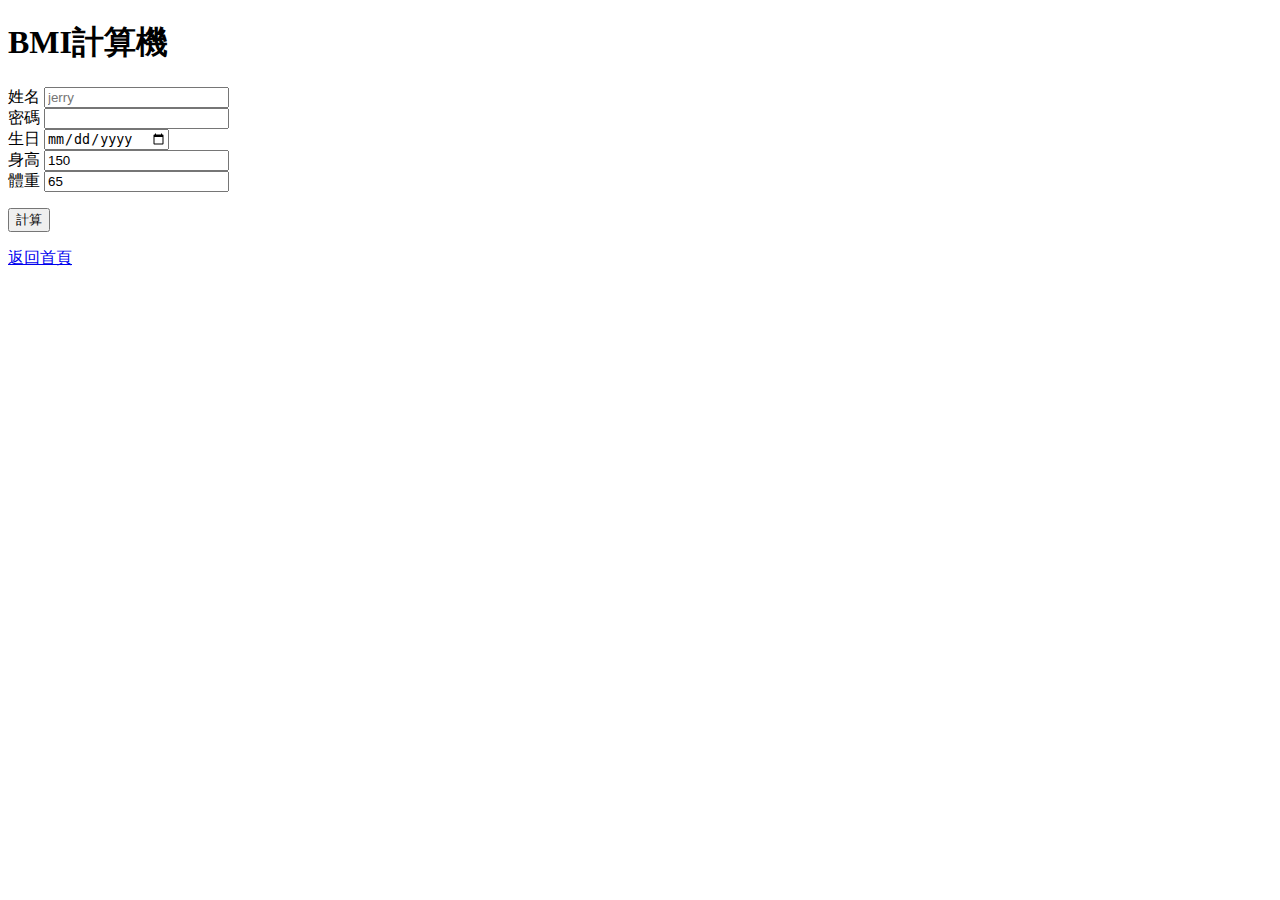
==== bmi.html @ 4375c1a8 "完成bmi頁面" ====
<!DOCTYPE html>
<html lang="zh-Hant">

<head>
    <meta charset="UTF-8">
    <meta name="viewport" content="width=device-width, initial-scale=1.0">
    <title>BMI計算機</title>
</head>

<body>
    <h1>BMI計算機</h1>
    <form>
        <label for="username">姓名</label>
        <input id="username" name="username" type="text" placeholder="jerry"><br>

        <label for="password">密碼</label>
        <input id="password" name="password" type="password"><br>

        <label for="data">生日</label>
        <input id="data" type="date"><br>

        <label for="height">身高</label>
        <input id="height" name="height" type="number" step="0.5" value="150"><br>

        <label for="width">體重</label>
        <input id="width" name="width" type="number" step="0.5" value="65"><br>


        <p><button>計算</button></p>

    </form>
    <!-- 加入返回 -->
    <a href="index.html">返回首頁</a>

</body>

</html>
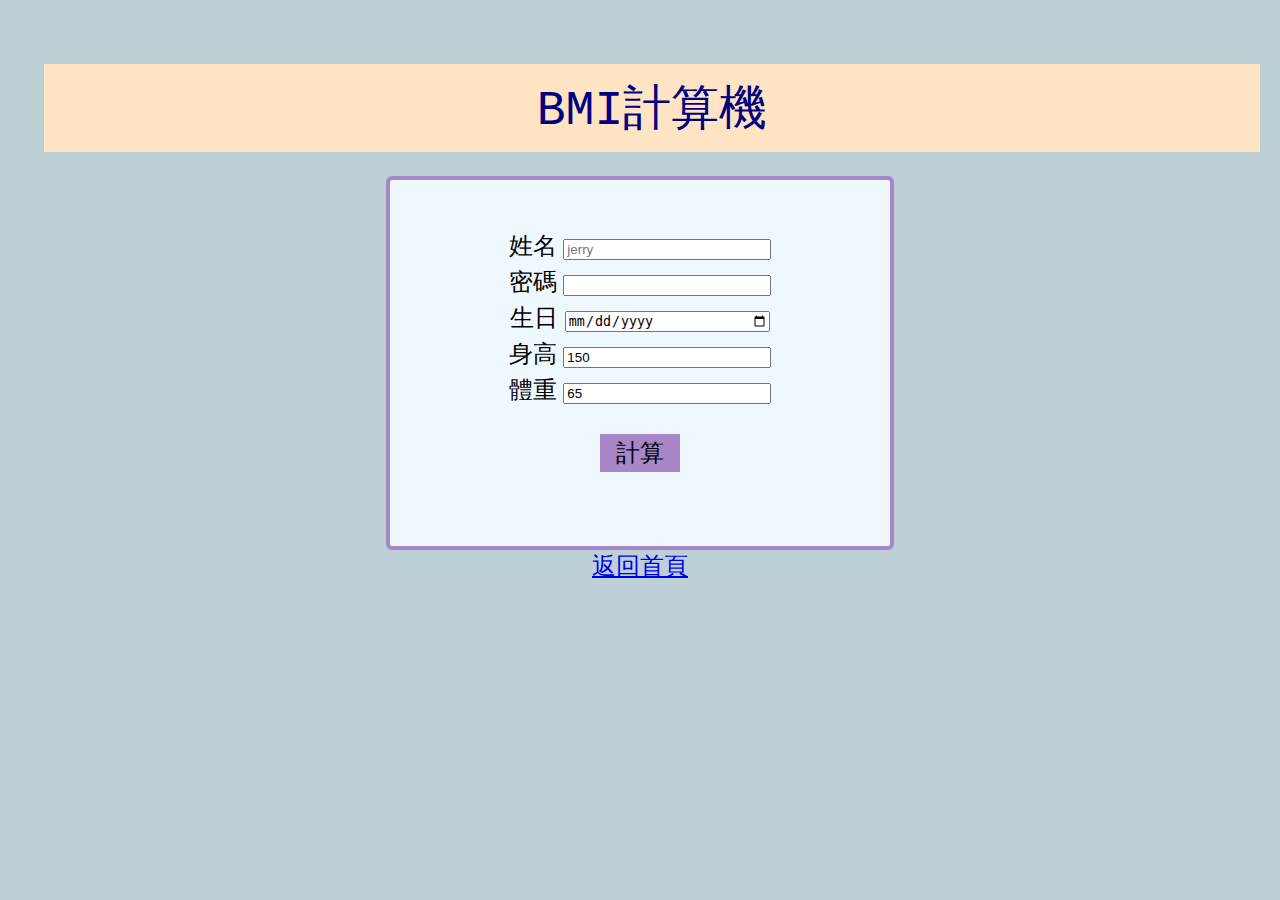
==== commit c13ac150: "完成 bmi-css 樣式二" ====
--- a/bmi.html
+++ b/bmi.html
@@ -5,10 +5,42 @@
     <meta charset="UTF-8">
     <meta name="viewport" content="width=device-width, initial-scale=1.0">
     <title>BMI計算機</title>
+    <link rel="stylesheet" href="res/style.css">
+
+    <style>
+        form {
+            background-color: aliceblue;
+            width: 400px;
+            margin: 0 auto;
+            padding: 50px;
+            color: black;
+            border: 4px rgb(168, 134, 199) solid;
+            border-radius: 6px;
+        }
+
+        input {
+            margin: 6px 0;
+            width: 200px;
+        }
+
+        button {
+            background-color: rgb(168, 134, 199);
+            border: 0px;
+            width: 80px;
+            padding: 3px;
+            font-size: 24px;
+        }
+    </style>
+
+
+
+
+
+
 </head>
 
 <body>
-    <h1>BMI計算機</h1>
+    <div id="title">BMI計算機</div>
     <form>
         <label for="username">姓名</label>
         <input id="username" name="username" type="text" placeholder="jerry"><br>
--- a/res/style.css
+++ b/res/style.css
@@ -0,0 +1,65 @@
+body {
+    background-color: rgb(188, 208, 214);
+    font-family: '微軟正黑體', 'Lucida Sans Unicode', 'Lucida Grande', 'Lucida Sans', Arial, sans-serif;
+    font-size: 1.5rem;
+    text-align: center;
+}
+
+.banner {
+    width: 300px;
+    display: inline-block;
+    background-color: burlywood;
+    color: darkgreen;
+    font-family: Cambria, Cochin, Georgia, Times, 'Times New Roman', serif;
+    font-size: 2rem;
+    margin: 12px;
+    padding: 6px 12px;
+}
+
+#title {
+    background-color: bisque;
+    color: rgb(2, 0, 128);
+    font-family: 'Courier New', Courier, monospace;
+    font-size: 3rem;
+    margin: 2px 12px 24px 36px;
+    margin-top: 64px;
+    padding: 12px;
+    text-align: center;
+}
+
+.tentip {
+    background-color: azure;
+    margin: 6px 300px;
+    text-align: left;
+    padding: 12px;
+    border: 1px black solid;
+}
+
+.slogan {
+    background-color: rgb(231, 163, 214);
+    font-size: 24px;
+}
+
+#bmi-table {
+    width: 80%;
+    height: 200px;
+    background-color: rgb(225, 233, 157);
+    margin: 0 auto;
+}
+
+#bmi-table thead {
+    background-color: brown;
+    color: antiquewhite;
+}
+
+#bmi-table th {
+    font-size: 24px;
+    font-weight: bolder;
+}
+
+#bmi-table tbody {
+    background-color: brown;
+    font-family: '標楷體', 'Franklin Gothic Medium', 'Arial Narrow', Arial, sans-serif;
+    font-size: 18px;
+    text-align: left;
+}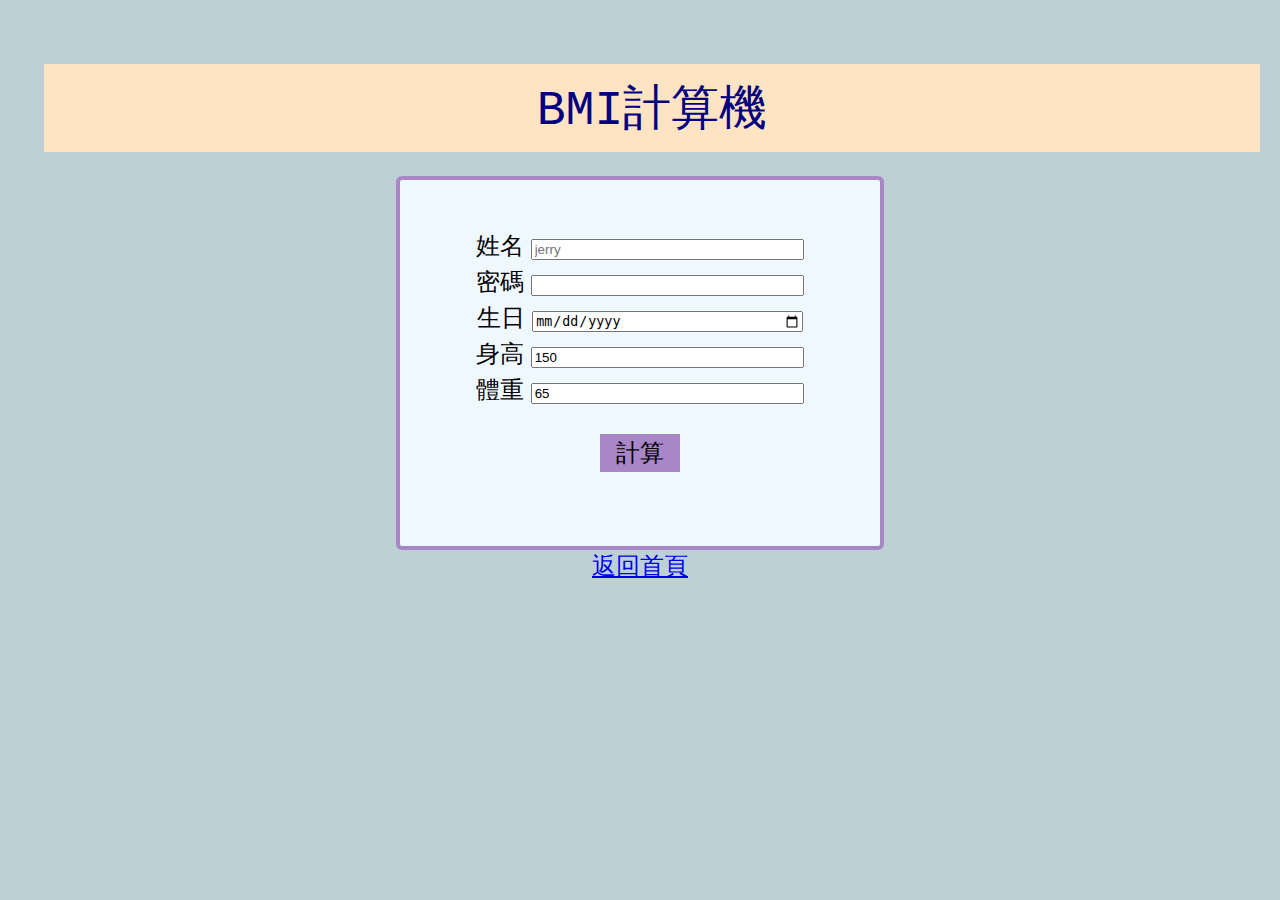
==== commit 6e88193a: "完成簡易rwd網頁" ====
--- a/bmi.html
+++ b/bmi.html
@@ -10,7 +10,7 @@
     <style>
         form {
             background-color: aliceblue;
-            width: 400px;
+            width: 30%;
             margin: 0 auto;
             padding: 50px;
             color: black;
@@ -20,7 +20,7 @@
 
         input {
             margin: 6px 0;
-            width: 200px;
+            width: 70%;
         }
 
         button {
@@ -29,6 +29,26 @@
             width: 80px;
             padding: 3px;
             font-size: 24px;
+        }
+
+        @media screen and (max-width:768px) {
+            form {
+                width: 50%;
+            }
+
+            input {
+                width: 60%
+            }
+        }
+
+        @media screen and (max-width:468px) {
+            form {
+                width: 80%;
+            }
+
+            input {
+                width: 90%
+            }
         }
     </style>
 
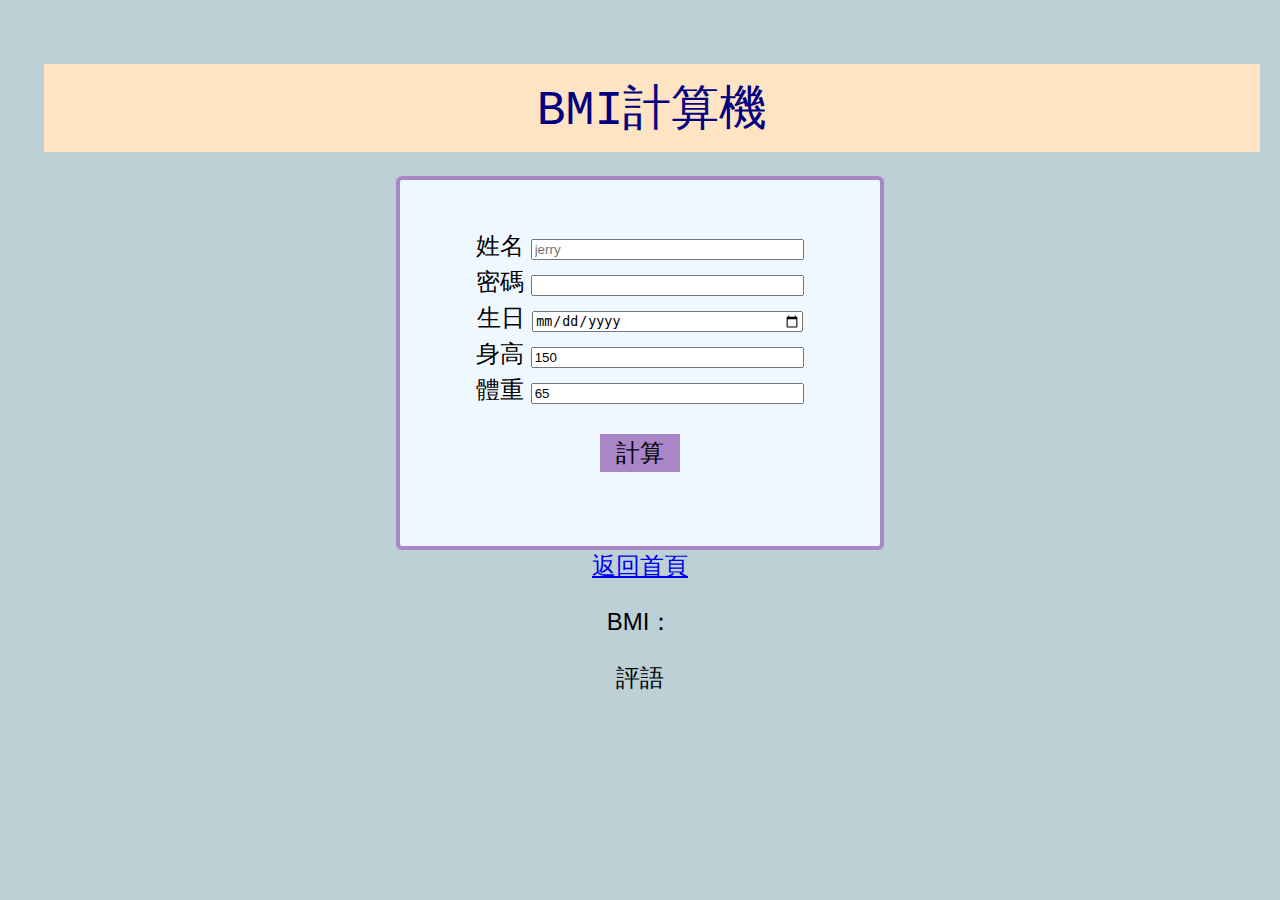
==== commit 607eb7f2: "完成評語，待確認" ====
--- a/bmi.html
+++ b/bmi.html
@@ -8,7 +8,7 @@
     <link rel="stylesheet" href="res/style.css">
 
     <style>
-        form {
+        #bmi-form {
             background-color: aliceblue;
             width: 30%;
             margin: 0 auto;
@@ -32,7 +32,7 @@
         }
 
         @media screen and (max-width:768px) {
-            form {
+            bmi-form {
                 width: 50%;
             }
 
@@ -42,7 +42,7 @@
         }
 
         @media screen and (max-width:468px) {
-            form {
+            bmi-form {
                 width: 80%;
             }
 
@@ -53,15 +53,13 @@
     </style>
 
 
-
-
-
-
 </head>
 
 <body>
     <div id="title">BMI計算機</div>
-    <form>
+
+    <div id="bmi-form">
+
         <label for="username">姓名</label>
         <input id="username" name="username" type="text" placeholder="jerry"><br>
 
@@ -72,17 +70,68 @@
         <input id="data" type="date"><br>
 
         <label for="height">身高</label>
-        <input id="height" name="height" type="number" step="0.5" value="150"><br>
+        <input id="height" id="height" name="height" type="number" step="0.5" value="150"><br>
 
         <label for="width">體重</label>
-        <input id="width" name="width" type="number" step="0.5" value="65"><br>
+        <input id="width" id="width" name="width" type="number" step="0.5" value="65"><br>
 
 
-        <p><button>計算</button></p>
+        <p><button onclick="calcBMI()">計算</button></p>
+    </div>
 
-    </form>
+
     <!-- 加入返回 -->
     <a href="index.html">返回首頁</a>
+    <p id="result"> BMI：</p>
+    <p id="comment">
+        評語
+    </p>
+
+
+    <script>
+        function calcBMI() {
+
+            if (heightEl.value == "" || widthEl.value == "") {
+                resultEl.innerHTML = `<h1 style="color:red">輸入不能為空值。</h1>`;
+                return;
+            }
+            // 計算 BMI
+            let bmi = widthEl.value / (heightEl.value / 100) ** 2;
+            //document.write(`BMI：${bmi.toFixed(2)}`);
+
+            // isNaN 提示輸入不正確
+            if (isNaN(bmi)) {
+                resultEl.innerHTML = `<h1 style="color:blue">身高、體重輸入不正確。</h1>`;
+            } else {
+                resultEl.innerHTML = `<h1>BMI：${bmi.toFixed(2)}</h1>`;
+                // resultEl.innerText = `<h1>BMI：${bmi.toFixed(2)}</h1>` //待確認
+                // 增加評語
+                let comment;
+                if (bmi < 18.5) {
+                    comment = "體重過輕";
+                } else if (bmi < 24) {
+                    comment = "健康體位";
+                } else {
+                    comment = "體位異常";
+                }
+                commentEl.innerHTML = `<h3 style=color:"${color}">${comment}</h3>`;
+            }
+
+        }
+
+        let heightEl = document.querySelector("#height");
+        let widthEl = document.querySelector("#width");
+        let buttonEl = document.querySelector("button");
+        let resultEl = document.querySelector("#result");
+        let commentEl = document.querySelector("#comment");
+        console.log(commentEl, resultEl, buttonEl, heightEl, widthEl);
+        console.log(commentEl, resultEl, buttonEl, heightEl.value, widthEl.value); //顯示輸入的值
+
+        // 計算 BMI
+        // let bmi = widthEl.value / (heightEl.value / 100) ** 2;
+        // alert(`BMI：${bmi.toFixed(2)}`) //顯示輸入的值
+
+    </script>
 
 </body>
 
